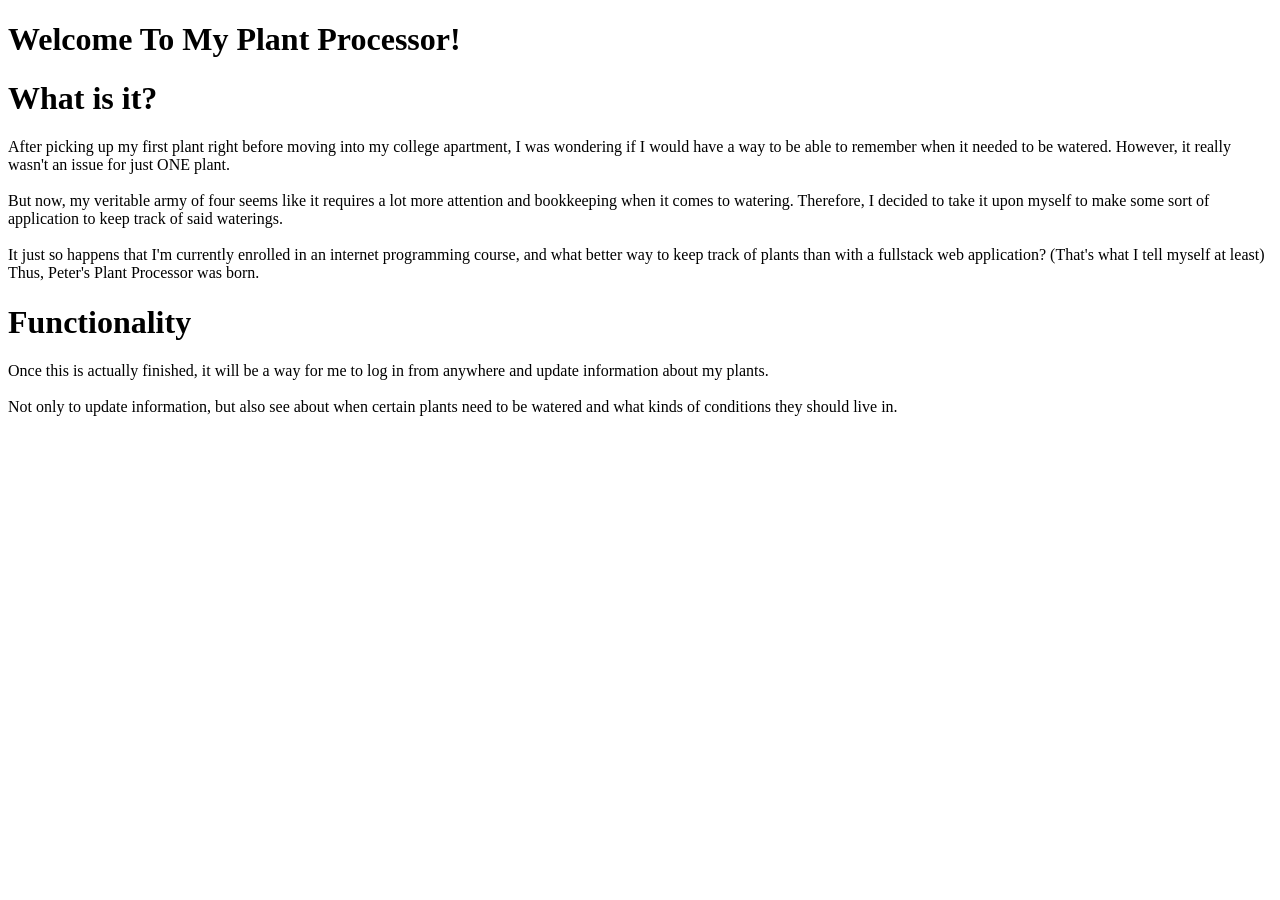
==== webapp/static/html/index.html @ 0d57c96c "Changes to structure, introduction of Flask server" ====
<!DOCTYPE html>
<html lang="en">
<head>
    <meta charset="UTF-8">
    <meta name="viewport" content="width=device-width, initial-scale=1.0">
    <meta name="decription" content="A simple website made to track my plants">
    <title>Peter's Plant Processor</title>
    <!-- FAVICON -->
    <link rel="icon" href="/static/views/plant-favicon.png">
    <!-- CSS -->
    <link rel="stylesheet" href="/static/css/main.css">
    <link rel="stylesheet" href="/static/css/index.css">
    <!-- JS -->
    <script defer src="/static/js/populate-nav.js"></script>
    <!-- FONT -->
    <link rel="preconnect" href="https://fonts.googleapis.com">
    <link rel="preconnect" href="https://fonts.gstatic.com" crossorigin>
    <link href="https://fonts.googleapis.com/css2?family=Junge&family=Rosarivo:ital@0;1&display=swap" rel="stylesheet">
</head>
<body>
    <nav>
    </nav>
    <div id="main-index-div">
        <div id="index-background"></div>         
        <div id="index-title"><h1>Welcome To My Plant Processor!</h1></div>
    </div>
    <div class="dividing-line"></div>
    <div class="centered">
        <h1>What is it?</h1>
        <p>
            After picking up my first plant right before moving into my college apartment, I was wondering if I would have a way to be able to remember when it needed to be watered.
            However, it really wasn't an issue for just ONE plant. <br><br> But now, my veritable army of four seems like it requires a lot more attention and bookkeeping when it comes to watering.
            Therefore, I decided to take it upon myself to make some sort of application to keep track of said waterings. <br><br>
            It just so happens that I'm currently enrolled in an internet programming course, and what better way to keep track of plants than with a fullstack web application? (That's what I tell myself at least)
            Thus, Peter's Plant Processor was born.
        </p>
    </div>
    <div class="dividing-line"></div>
    <div class="centered">
        <h1>Functionality</h1>
        <p>
            Once this is actually finished, it will be a way for me to log in from anywhere and update information about my plants.<br><br>
            Not only to update information, but also see about when certain plants need to be watered and what kinds of conditions they should live in.
        </p>
    </div>
</body>
</html>
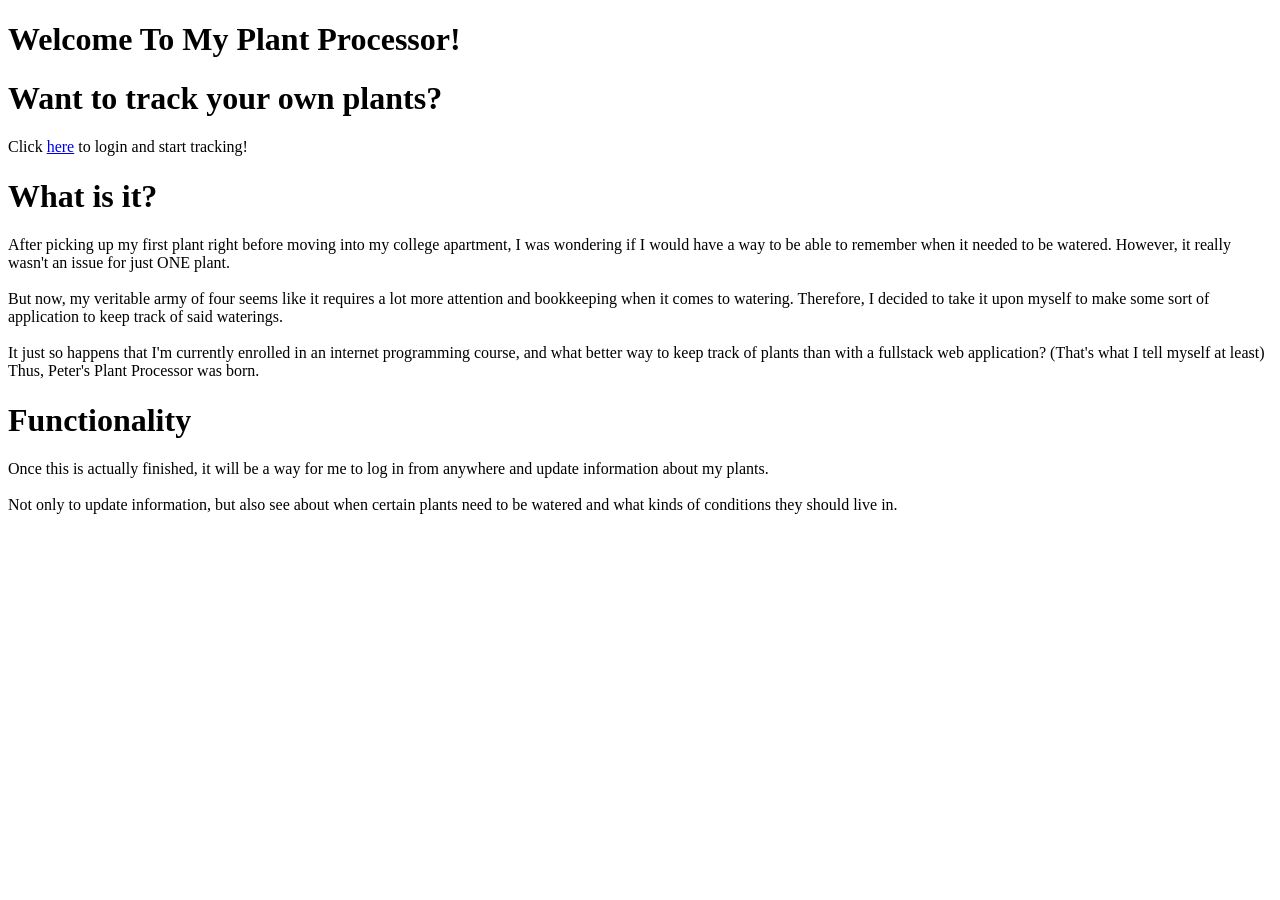
==== commit 9084ebaa: "Added link to login page" ====
--- a/webapp/static/html/index.html
+++ b/webapp/static/html/index.html
@@ -26,6 +26,11 @@
     </div>
     <div class="dividing-line"></div>
     <div class="centered">
+        <h1>Want to track your own plants?</h1>
+        <p>Click <a href="login.html" style="text-decoration: underline;">here</a> to login and start tracking!</p>
+    </div>
+    <div class="dividing-line"></div>
+    <div class="centered">
         <h1>What is it?</h1>
         <p>
             After picking up my first plant right before moving into my college apartment, I was wondering if I would have a way to be able to remember when it needed to be watered.
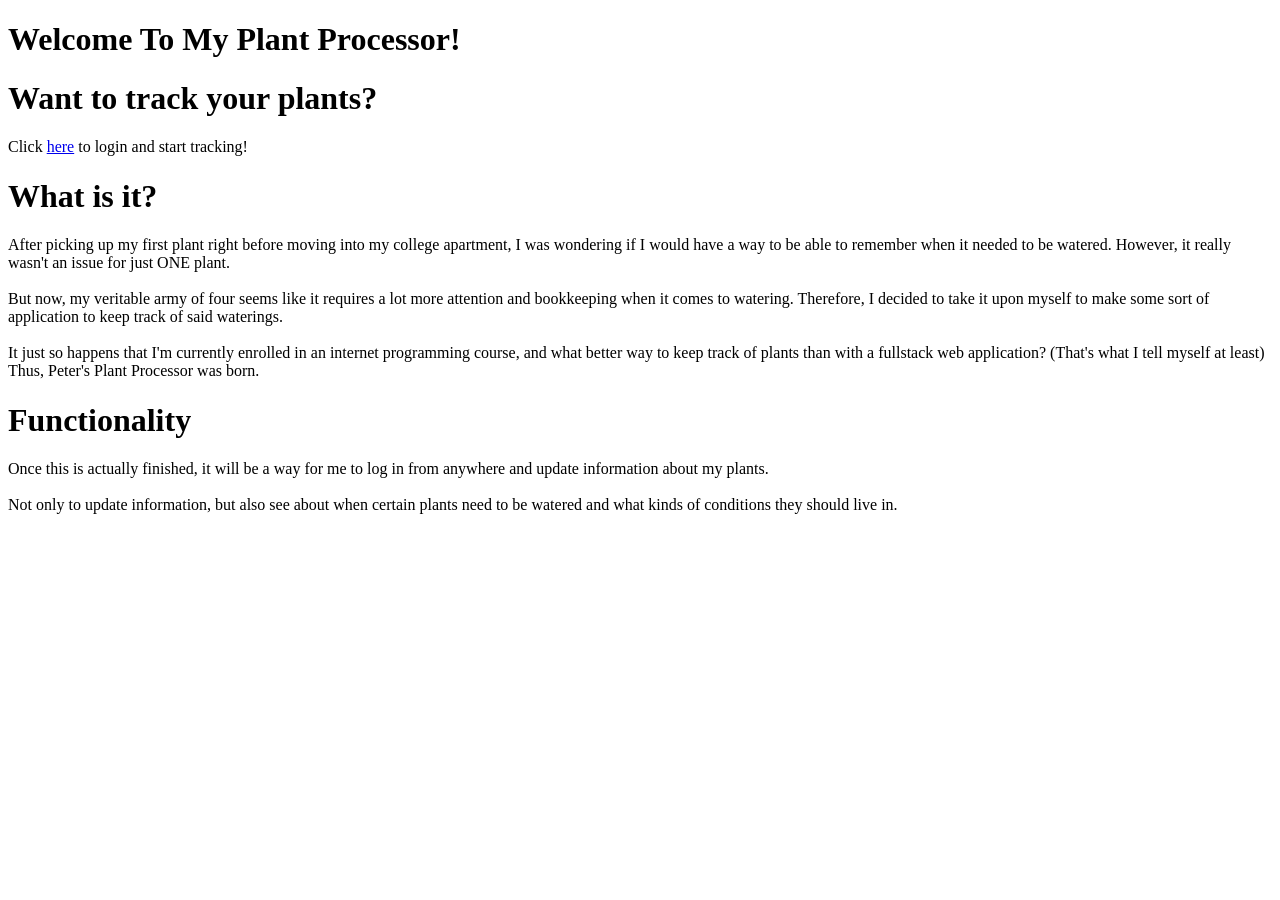
==== commit 35596a49: "modified index page" ====
--- a/webapp/static/html/index.html
+++ b/webapp/static/html/index.html
@@ -26,8 +26,8 @@
     </div>
     <div class="dividing-line"></div>
     <div class="centered">
-        <h1>Want to track your own plants?</h1>
-        <p>Click <a href="login.html" style="text-decoration: underline;">here</a> to login and start tracking!</p>
+        <h1>Want to track your plants?</h1>
+        <p>Click <a href="login" style="text-decoration: underline;">here</a> to login and start tracking!</p>
     </div>
     <div class="dividing-line"></div>
     <div class="centered">
